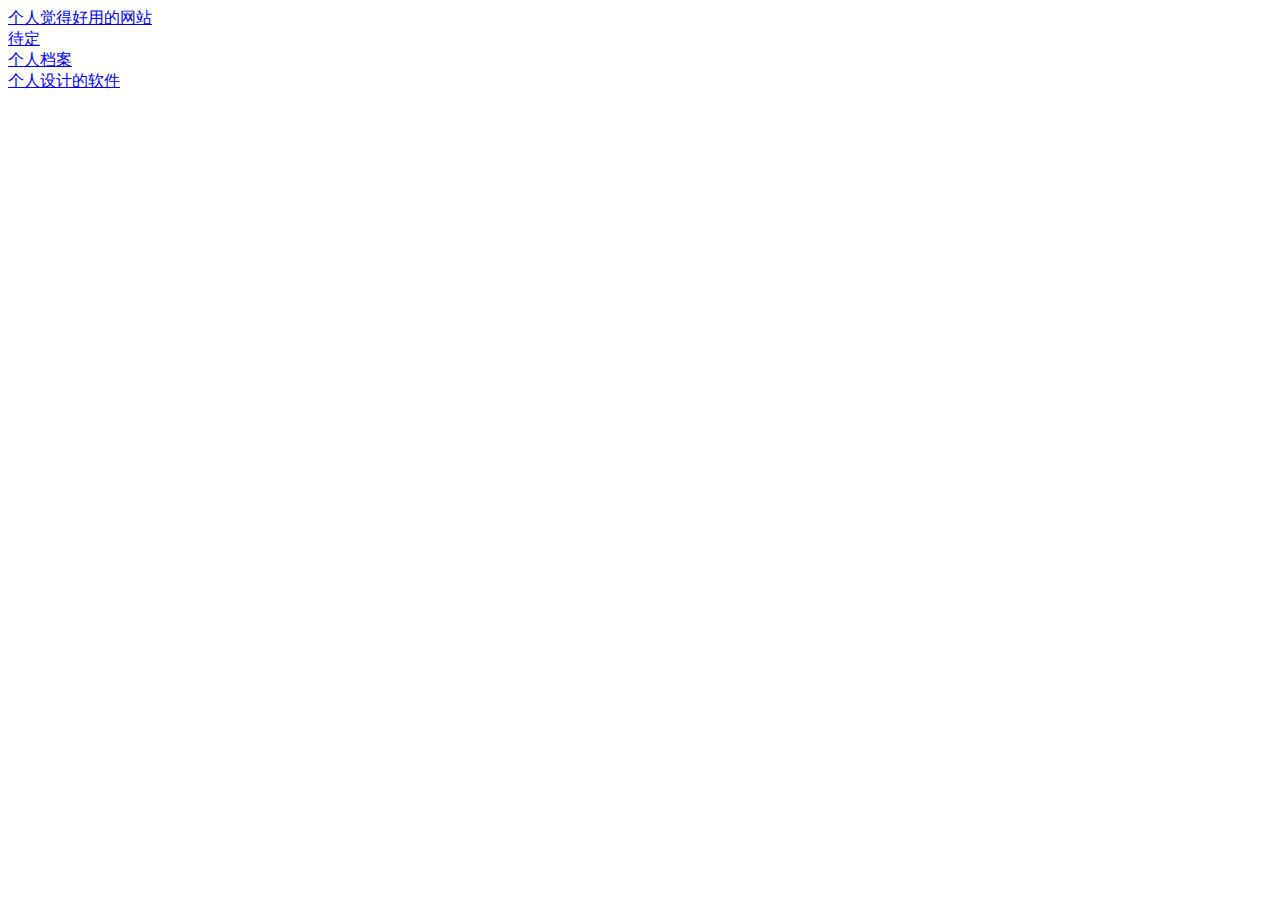
==== forth/index.html @ eaab5c36 "åæ3.4 did img and new html" ====
<!DOCTYPE html>
<html>
	<head>
		<meta charset="utf-8" />
		<title>王跃霖</title>
	</head>
	<body>
		<a href="html/0.html">个人觉得好用的网站</a><br>
		<a href="html/1.html">待定</a><br>
		<a href="html/2.html">个人档案</a><br>
		<a href="html/3.html">个人设计的软件</a><br>
	</body>
</html>
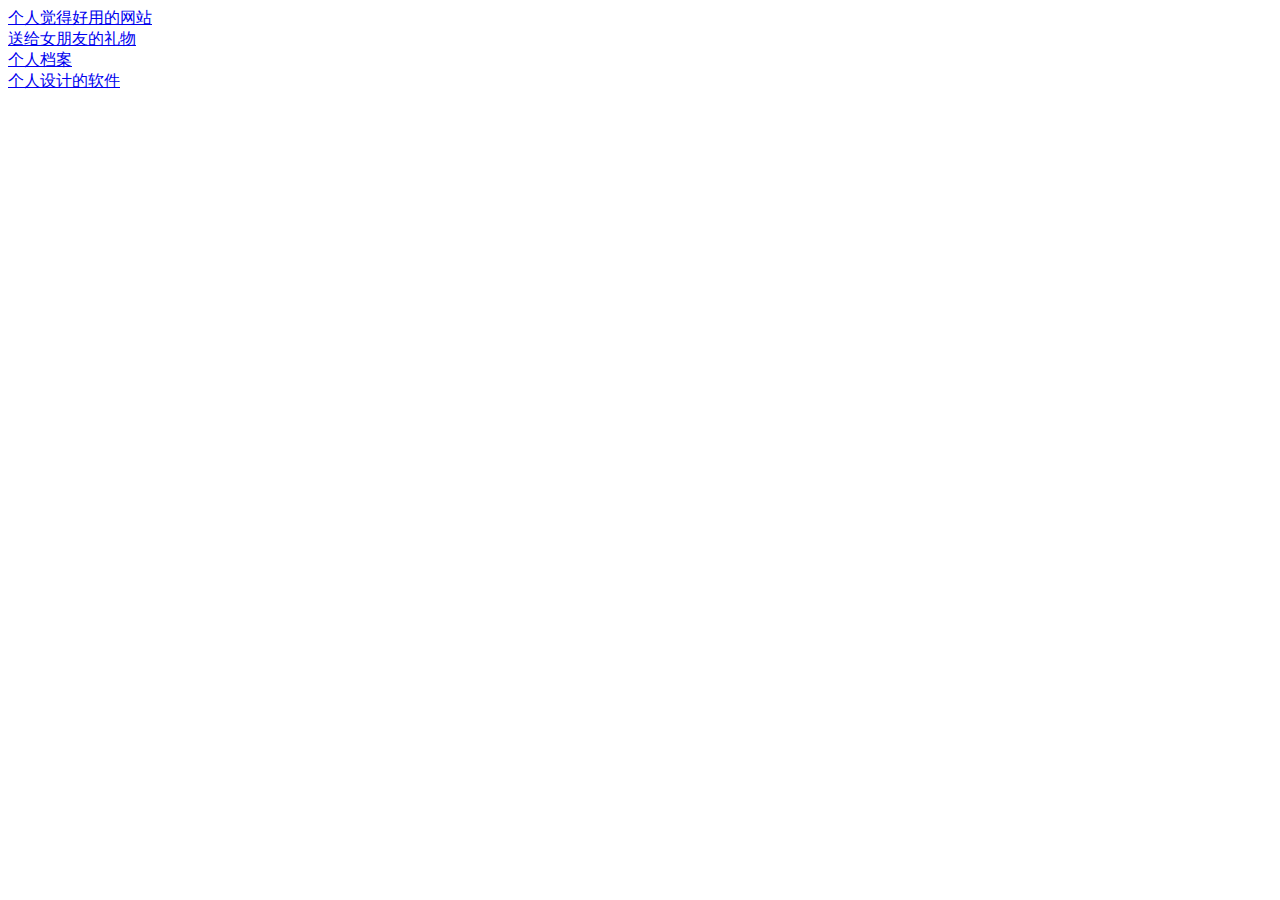
==== commit 989199c4: "made password,but error" ====
--- a/forth/index.html
+++ b/forth/index.html
@@ -6,7 +6,7 @@
 	</head>
 	<body>
 		<a href="html/0.html">个人觉得好用的网站</a><br>
-		<a href="html/1.html">待定</a><br>
+		<a href="html/跳动的心.html">送给女朋友的礼物</a><br>
 		<a href="html/2.html">个人档案</a><br>
 		<a href="html/3.html">个人设计的软件</a><br>
 	</body>
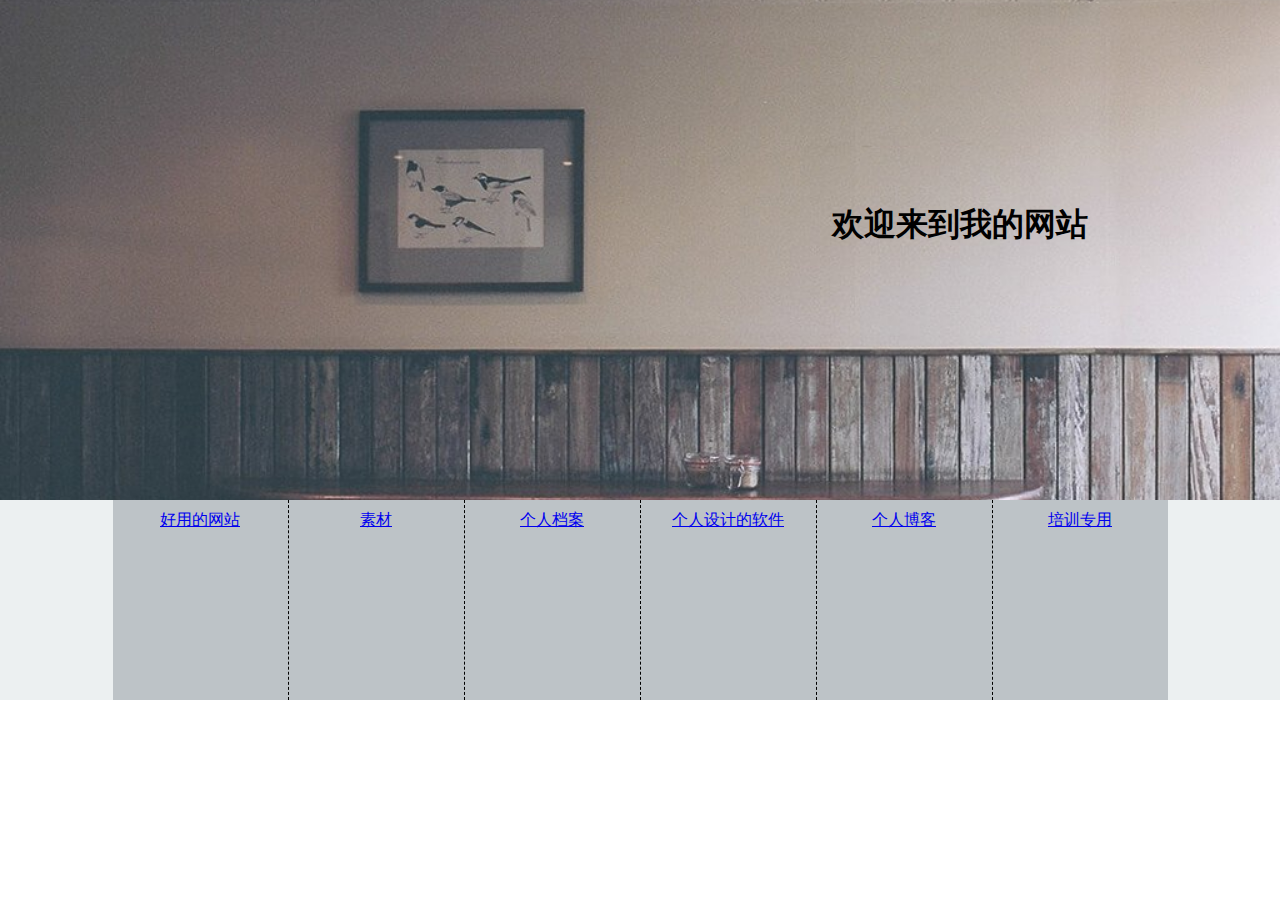
==== commit 722c971b: "madeâ a new input and don't let everyone in" ====
--- a/forth/index.html
+++ b/forth/index.html
@@ -3,11 +3,39 @@
 	<head>
 		<meta charset="utf-8" />
 		<title>王跃霖</title>
+		<link rel="stylesheet" href="./css/in_1.css">
 	</head>
 	<body>
-		<a href="html/0.html">个人觉得好用的网站</a><br>
-		<a href="html/跳动的心.html">送给女朋友的礼物</a><br>
-		<a href="html/2.html">个人档案</a><br>
-		<a href="html/3.html">个人设计的软件</a><br>
+		<div class="back_top">
+			<!--welcome my web-->
+			<div class="w_m_w">
+				<h1>
+					欢迎来到我的网站
+				</h1>
+			</div>
+		</div>
+		<div id="head_all">
+			<div id="my_type">
+				<!--background-->
+				<div class="bg">
+					<a href="html/password_1.html">好用的网站</a><br>
+				</div>
+				<div class="bg">
+					<a href="html/password_1.html">素材</a><br>
+				</div>
+				<div class="bg">
+					<a href="html/2.html">个人档案</a><br>
+				</div>
+				<div class="bg">
+					<a href="html/2.html">个人设计的软件</a><br>
+				</div>
+				<div class="bg">
+					<a href="html/2.html">个人博客</a><br>
+				</div>
+				<div class="bg last">
+					<a href="html/3.html">培训专用</a><br>
+				</div>
+			</div>
+		</div>
 	</body>
 </html>
--- a/forth/css/in_1.css
+++ b/forth/css/in_1.css
@@ -0,0 +1,46 @@
+/*
+
+*/
+*{
+	margin: 0;
+	padding: 0;
+}
+.back_top{
+	background: url(../img/background_all.png);
+	height: 500px;
+	width: 100%;
+	background-size: cover;
+	background-position: center;
+}
+.w_m_w{
+	position: absolute;
+	top: 25%;
+	left: 75%;
+	transform: translate(-50%,-50%);
+	text-align: center;
+	width: 370px;
+}
+#head_all{
+	background: #ecf0f1;
+}
+#my_type{
+	width: 1055px;
+	height: 200px;
+	margin: auto;
+	background: #bdc3c7;
+}
+
+#my_type .bg{
+	width: 125px;
+	height: 165px;
+	padding-left: 25px;
+	padding-right: 25px;
+	padding-bottom: 25px;
+	padding-top: 10px;
+	border-right: 1px dashed black;
+	text-align: center;
+	float: left;
+}
+#my_type .bg.last{
+	border: 0;
+}